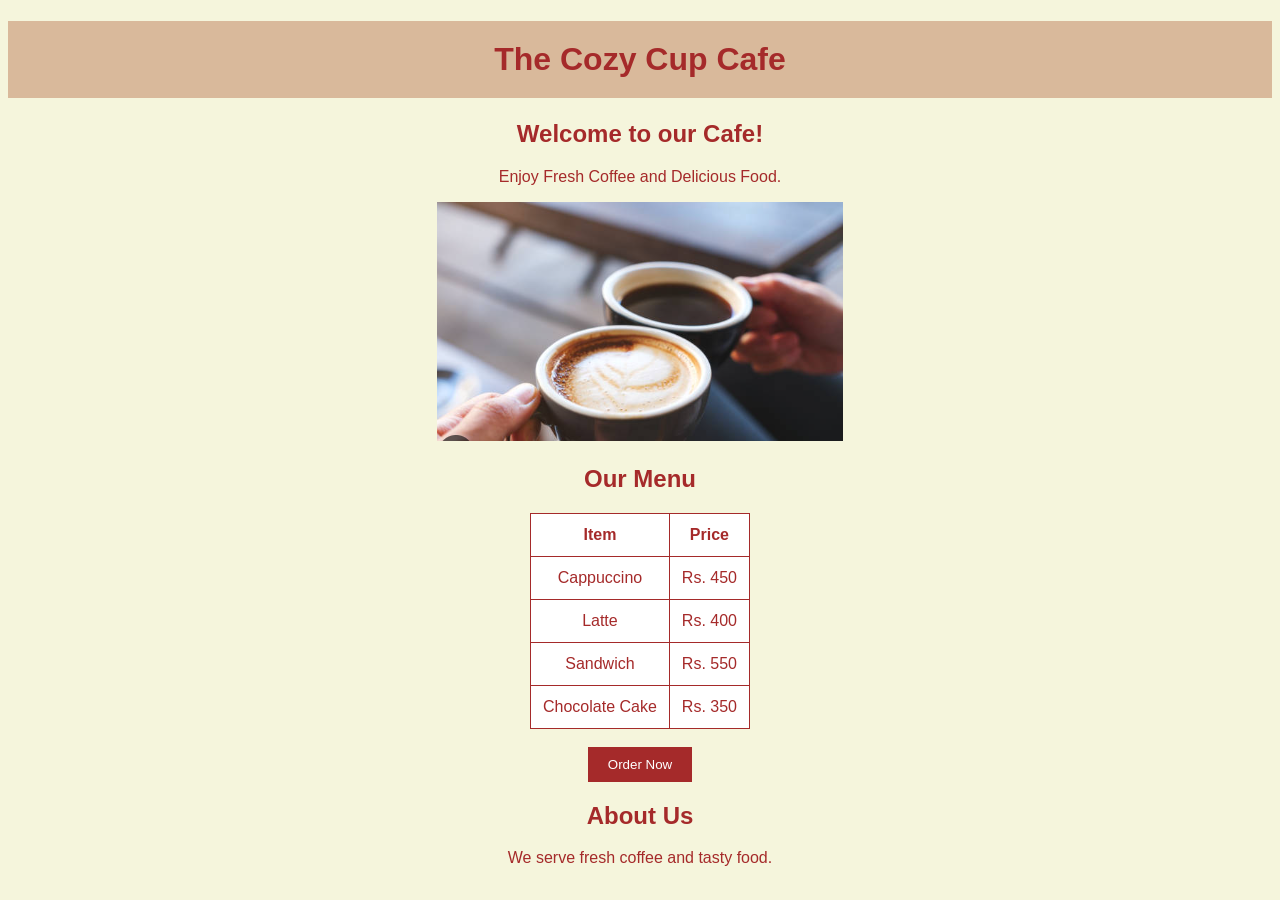
==== index.html @ a013b4cc "Add Lab 11 Cozy Cup Cafe website Added the initial Cozy Cup Cafe website, including the homepage (in" ====
<!DOCTYPE html>
</html>
<title>The Cozy Cup Cafe</title>
<link rel="stylesheet" href="style.css">
</head>
<body>
    <h1>The Cozy Cup Cafe</h1>
    <h2>Welcome to our Cafe!</h2>
 <p>Enjoy Fresh Coffee and Delicious Food.</p>
<img src="images/abc.png" alt="Cafe">


<h2>Our Menu</h2>
<table border="1">

<tr>
    <th>Item</th>
    <th>Price</th>
</tr>

<tr>
    <td>Cappuccino</td>
        <td>Rs. 450</td>
        </tr>

        <tr>
            <td>Latte</td>
            <td>Rs. 400</td>
        </tr>

        <tr>
            <td>Sandwich</td>
            <td>Rs. 550</td>
        </tr>

        <tr>
            <td>Chocolate Cake</td>
            <td>Rs. 350</td>
        </tr>

    </table>

    <br>

    <button onclick="placeOrder()">Order Now</button>

    <h2>About Us</h2>

    <p>We serve fresh coffee and tasty food.</p>

    <script>
        function placeOrder()
        {
            window.alert("Thank you for ordering!");
            console.log("Order button clicked");
        }
    </script>

</body>
</html>
---- style.css ----
body
{
    background-color: beige;
    color: brown;
    font-family: Arial;
    text-align: center;
}

h1
{
    background-color: #D9B99B;
    padding: 20px;
}

table
{
    margin: auto;
    background-color: white;
    border-collapse: collapse;
}

th, td
{
    padding: 12px;
    border: 1px solid brown;
}

button
{
    background-color: brown;
    color: white;
    padding: 10px 20px;
    border: none;
}
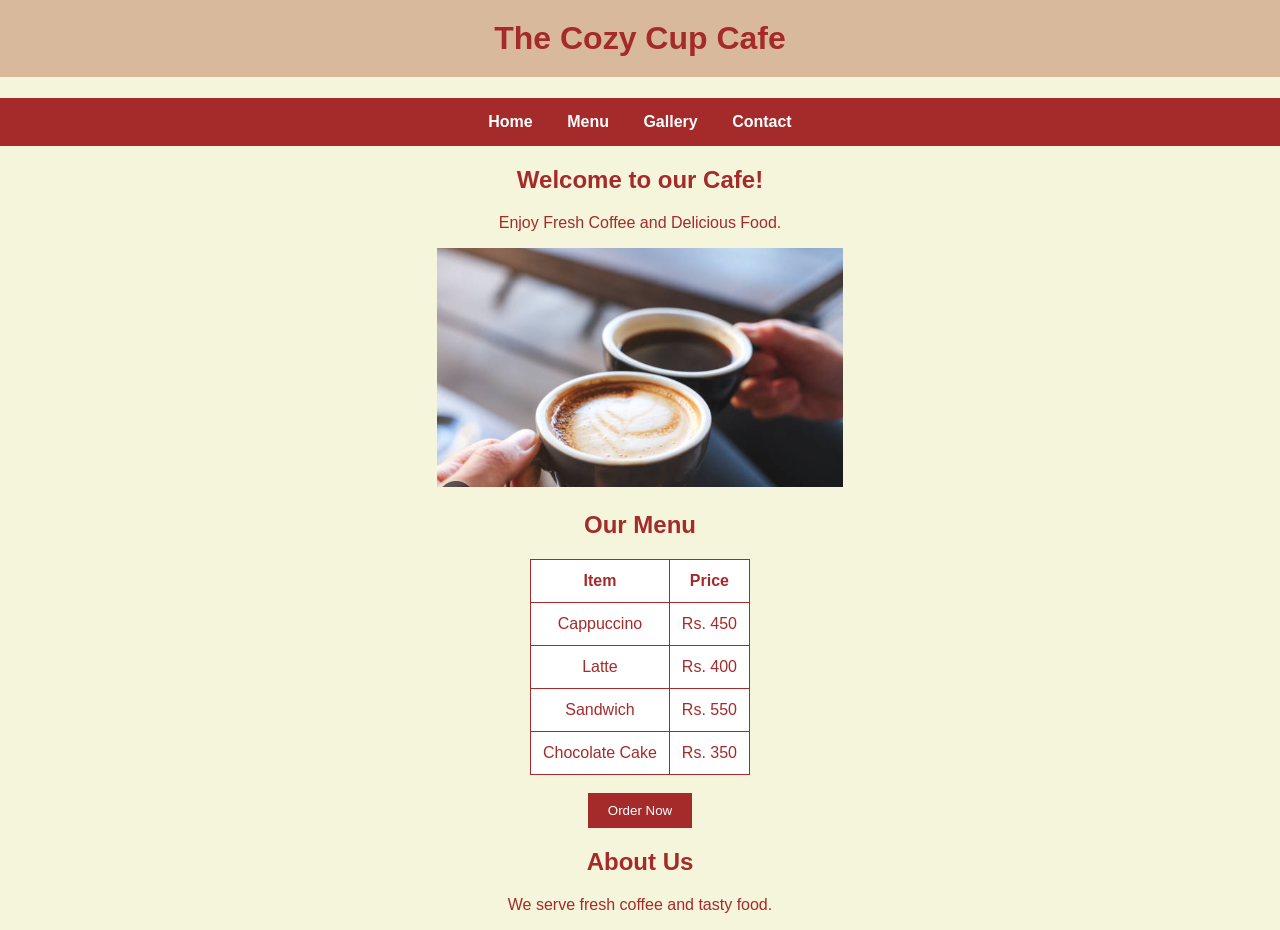
==== commit 712ce69b: "Cozy Cup Cafe  website pages and images it contains website pages made from html and css" ====
--- a/index.html
+++ b/index.html
@@ -1,26 +1,39 @@
 <!DOCTYPE html>
-</html>
-<title>The Cozy Cup Cafe</title>
-<link rel="stylesheet" href="style.css">
+<html>
+<head>
+    <title>The Cozy Cup Cafe</title>
+    <link rel="stylesheet" href="style.css">
 </head>
+
 <body>
+
     <h1>The Cozy Cup Cafe</h1>
+
+    <!-- Navigation Bar -->
+    <nav>
+        <a href="index.html">Home</a>
+        <a href="menu.html">Menu</a>
+        <a href="gallery.html">Gallery</a>
+        <a href="contact.html">Contact</a>
+    </nav>
+
     <h2>Welcome to our Cafe!</h2>
- <p>Enjoy Fresh Coffee and Delicious Food.</p>
-<img src="images/abc.png" alt="Cafe">
 
+    <p>Enjoy Fresh Coffee and Delicious Food.</p>
 
-<h2>Our Menu</h2>
-<table border="1">
+    <img src="images/abc.png" alt="Cafe">
 
-<tr>
-    <th>Item</th>
-    <th>Price</th>
-</tr>
+    <h2>Our Menu</h2>
 
-<tr>
-    <td>Cappuccino</td>
-        <td>Rs. 450</td>
+    <table border="1">
+        <tr>
+            <th>Item</th>
+            <th>Price</th>
+        </tr>
+
+        <tr>
+            <td>Cappuccino</td>
+            <td>Rs. 450</td>
         </tr>
 
         <tr>
@@ -37,7 +50,6 @@
             <td>Chocolate Cake</td>
             <td>Rs. 350</td>
         </tr>
-
     </table>
 
     <br>
@@ -57,5 +69,4 @@
     </script>
 
 </body>
-</html>
-
+</html>
--- a/style.css
+++ b/style.css
@@ -1,18 +1,43 @@
 
+/* General Body Styling */
 body
 {
     background-color: beige;
     color: brown;
     font-family: Arial;
     text-align: center;
+    margin: 0;
 }
 
+/* Main Heading */
 h1
 {
     background-color: #D9B99B;
     padding: 20px;
+    margin-top: 0;
 }
 
+/* Navigation Bar */
+nav
+{
+    background-color: brown;
+    padding: 15px;
+}
+
+nav a
+{
+    color: white;
+    text-decoration: none;
+    margin: 15px;
+    font-weight: bold;
+}
+
+nav a:hover
+{
+    color: #D9B99B;
+}
+
+/* Tables */
 table
 {
     margin: auto;
@@ -26,10 +51,99 @@
     border: 1px solid brown;
 }
 
+/* Buttons */
 button
 {
     background-color: brown;
     color: white;
     padding: 10px 20px;
     border: none;
-}+    cursor: pointer;
+}
+
+button:hover
+{
+    background-color: #8B4513;
+}
+
+/* Gallery Layout */
+.gallery
+{
+    display: grid;
+    grid-template-columns: repeat(2, 250px);
+    justify-content: center;
+    gap: 25px;
+    margin: 30px auto;
+}
+
+/* Gallery Cards */
+.gallery-item
+{
+    background-color: white;
+    padding: 15px;
+    border: 2px solid brown;
+}
+
+/* Gallery Images */
+.gallery-item img
+{
+    width: 100%;
+    height: 170px;
+    object-fit: cover;
+}
+
+/* Gallery Titles */
+.gallery-item h3
+{
+    color: brown;
+}
+
+/* Contact Information */
+.contact-info
+{
+    background-color: white;
+    width: 60%;
+    margin: 25px auto;
+    padding: 15px;
+    border: 2px solid brown;
+}
+
+/* Contact Form */
+.contact-form
+{
+    background-color: white;
+    width: 60%;
+    margin: 25px auto;
+    padding: 20px;
+    border: 2px solid brown;
+}
+
+.contact-form label
+{
+    display: block;
+    margin-top: 15px;
+    font-weight: bold;
+}
+
+.contact-form input,
+.contact-form textarea
+{
+    width: 80%;
+    padding: 10px;
+    margin-top: 8px;
+    border: 1px solid brown;
+    font-family: Arial;
+}
+
+.contact-form button
+{
+    margin-top: 20px;
+}
+
+/* Footer */
+footer
+{
+    background-color: #D9B99B;
+    padding: 15px;
+    margin-top: 30px;
+}
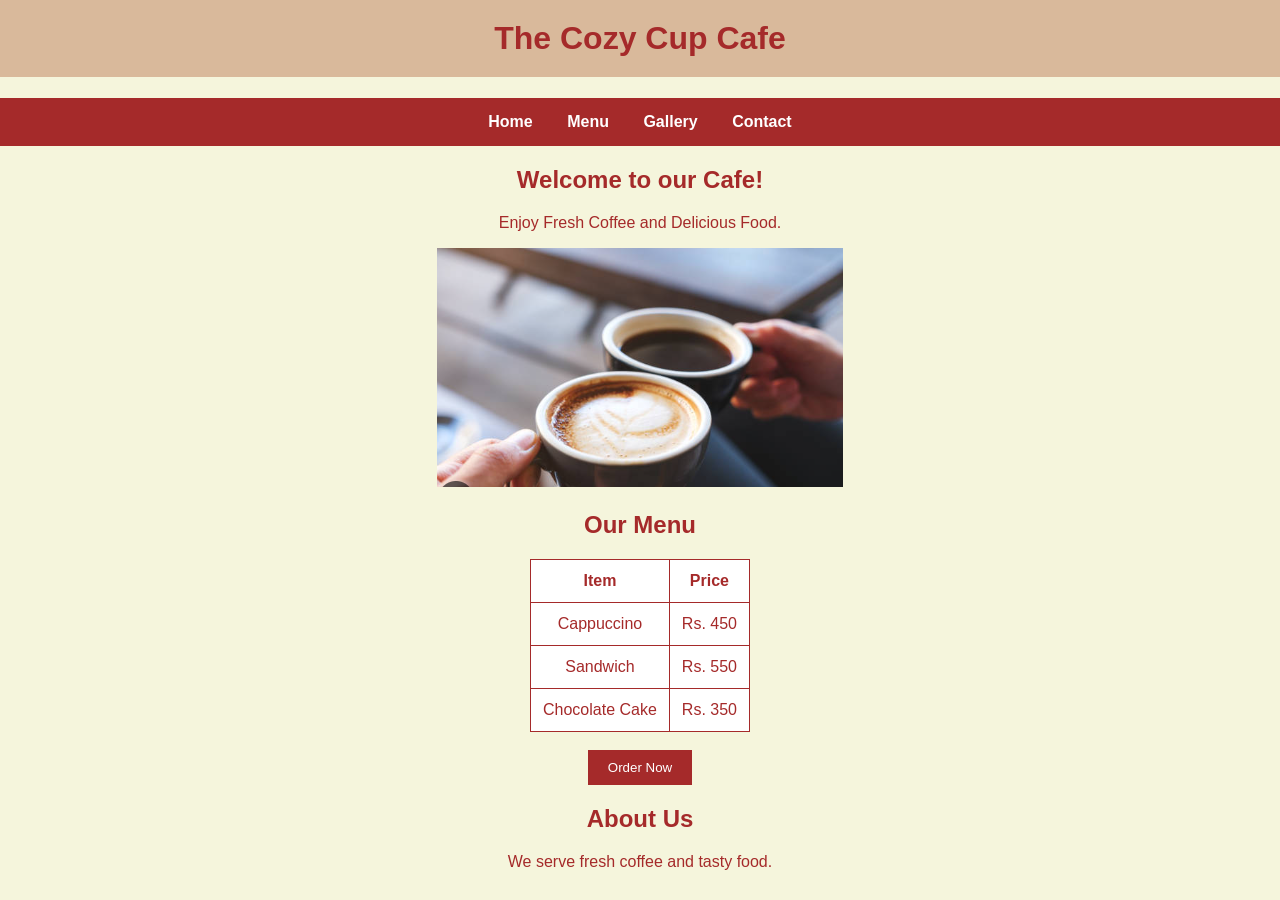
==== commit bb3e0130: "removed a row from table row removed from table" ====
--- a/index.html
+++ b/index.html
@@ -36,10 +36,8 @@
             <td>Rs. 450</td>
         </tr>
 
-        <tr>
-            <td>Latte</td>
-            <td>Rs. 400</td>
-        </tr>
+         
+         
 
         <tr>
             <td>Sandwich</td>
